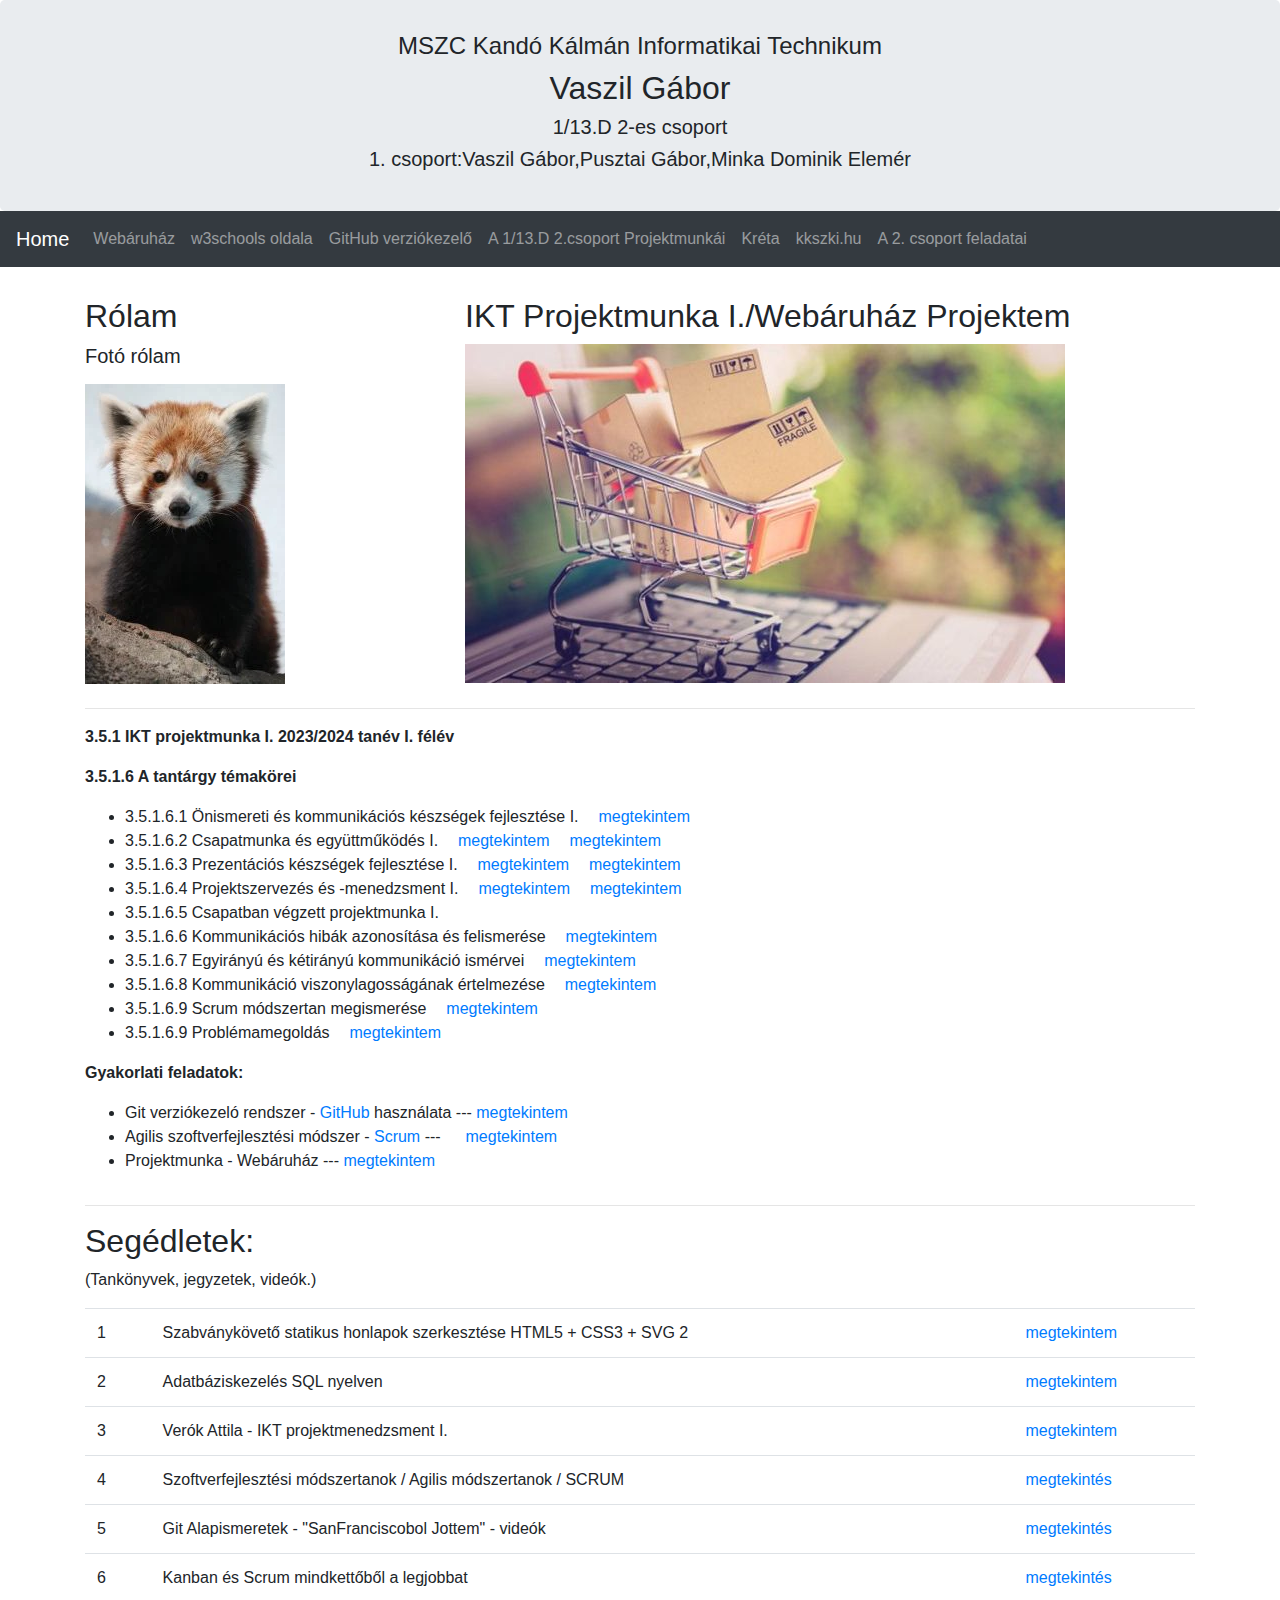
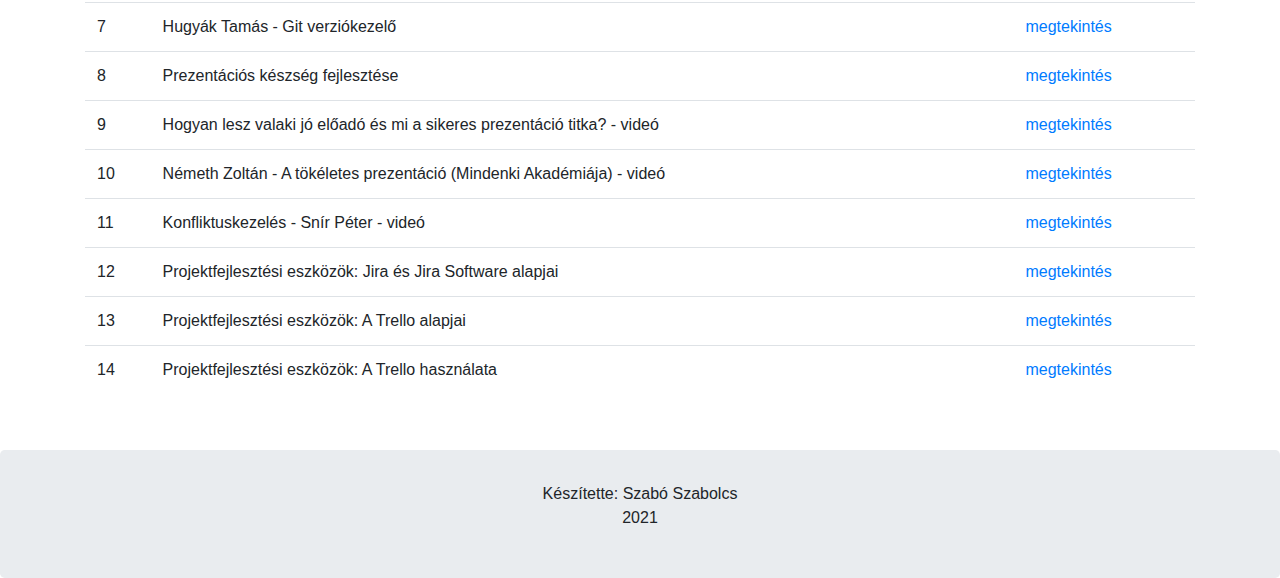
==== web/index.html @ f2d7a56b "Add files via upload" ====
<!DOCTYPE html>
<html lang="hu">
<head>
  <title>Vaszil Gábor</title>
  <meta charset="utf-8">
  <meta name="viewport" content="width=device-width, initial-scale=1">
  <link rel="stylesheet" href="bootstrap.min.css">
  <link rel="stylesheet" href="index.css">
  <script src="jquery.min.js"></script>
  <script src="popper.min.js"></script>
  <script src="bootstrap.min.js"></script>
  <style>

  }
  </style>
</head>
<body>

<div class="jumbotron text-center" style="margin-bottom:0">
  <h4>MSZC Kandó Kálmán Informatikai Technikum</h4>
  <h2>Vaszil Gábor</h2>
  <h5>1/13.D 2-es csoport</h5> 
  <h5>1. csoport:Vaszil Gábor,Pusztai Gábor,Minka Dominik Elemér </h5> 
</div>

<nav class="navbar navbar-expand-sm bg-dark navbar-dark">
  <a class="navbar-brand" href="http://szaboszabolcs.nhely.hu/">Home</a>
  <button class="navbar-toggler" type="button" data-toggle="collapse" data-target="#collapsibleNavbar">
    <span class="navbar-toggler-icon"></span>
  </button>
  <div class="collapse navbar-collapse" id="collapsibleNavbar">
    <ul class="navbar-nav">
      <li class="nav-item">
        <a class="nav-link" href="/webaruhaz_szsz/" target="_blank" >Webáruház</a>
      </li>
      <li class="nav-item">
        <a class="nav-link" href="https://www.w3schools.com/">w3schools oldala</a>
      </li>
	  <li class="nav-item">
	  <a class="nav-link" href="https://github.com/">GitHub verziókezelő</a>
	  </li>
      <li class="nav-item">
	  <a class="nav-link" href="http://takinfotaki.nhely.hu/projektmunka/">A 1/13.D 2.csoport Projektmunkái</a>
	  </li>
	  <li class="nav-item">
	  <a class="nav-link" href="https://idp.e-kreta.hu/Account/Login?ReturnUrl=%2Fconnect%2Fauthorize%2Fcallback%3Fclient_id%3Dkreta-web%26response_type%3Dcode%26scope%3Dopenid%2520offline_access%2520kreta-core-webapi.public%26state%3DOpenIdConnect.AuthenticationProperties%253D7SG8lIJx6HhZnHkh60jzP2ESO-jeS5sutUWZnLtQQ75ytZimBoMvYvNSFFVtf1Hm8iWKlgsD40sjqaKxajn39ekJI6yMUWbjFK-m-QwK3GAW_NYBwzJjaU8Ysbky2j-YxhrJ5bwuBHQifz_inG_4wg%26response_mode%3Dform_post%26nonce%3D637718846727876914.ZjVhMGYwMjEtNGYyYi00Yzc2LTlmYzQtNjUxMGM0MjRkY2Y0ZGY5NGM4ZDctOGEzMC00YzNhLWFmZGEtZWIwYmFiY2YyMWRi%26institute_code%3Dmszc-kando%26institute_data%[base64]%253D%253D%26redirect_uri%3Dhttps%253A%252F%252Fmszc-kando.e-kreta.hu%26x-client-SKU%3DID_NET461%26x-client-ver%3D5.3.0.0">Kréta</a>
	  </li>
	  <li class="nav-item">
	  <a class="nav-link" href="https://www.kkszki.hu/">kkszki.hu</a>
	  </li>
	  <li class="nav-item">
	  <a class="nav-link" href="/feladat/2_csoport.html" target="_blank" >A 2. csoport feladatai</a>
	  </li>
      </li>    
    </ul>
  </div>  
</nav>

<div class="container" style="margin-top:30px">
  <div class="row">
    <div class="col-sm-4">
      <h2>Rólam</h2>
      <h5>Fotó rólam</h5>
      <div class="fakeimg"></div>
      <p></p>
	  <img src="Kép.jpg">
      <h3></h3>
      
      <hr class="d-sm-none">
    </div>
    <div class="col-sm-8">
      <h2>IKT Projektmunka I./Webáruház Projektem</h2>
      <a href="http://szaboszabolcs.nhely.hu/webaruhaz_szsz/" target="_blank">
	  <img src="kep1.jpg">
      </a>
	  
     
      
    </div>
  </div>
</div>
<div class="container">
  <hr>
  <table width="100%" cellspacing="0" cellpadding="0">
    <tr>
        <td width="600">
            <p><strong>3.5.1 IKT projektmunka I. 2023/2024 tanév I. félév</strong></p>
            <p><strong>3.5.1.6 A tantárgy témakörei</strong></p>
            <ul>
                <li>3.5.1.6.1 Önismereti és kommunikációs készségek fejlesztése I.
                    <a href="Önismereti készségek.pdf" target="_blank"><img src="icon.jpg" width="11" height="16"> megtekintem</a>
                </li>
                <li>3.5.1.6.2 Csapatmunka és együttműködés I.
                    <a href="html5-css3-osszefoglalo-v12.pdf" target="_blank"><img src="icon.jpg" width="11" height="16"> megtekintem</a>
					<a href="Jegyzetek/Könyvek/3. csapatmunka és együttműködés.pdf"  target="_blank"><img src="icon.jpg" width="11" height="16"> megtekintem</a>
                </li>
                <li>3.5.1.6.3 Prezentációs készségek fejlesztése I.
                    <a href="Jegyzetek/Könyvek/Prezentációs készségek.pdf" target="_blank"><img src="icon.jpg" width="11" height="16"> megtekintem</a>
					<a href="5. prezentációs készségek fejlesztése.pdf" target="_blank"><img src="icon.jpg" width="11" height="16"> megtekintem</a>
                </li>
                <li>3.5.1.6.4 Projektszervezés és -menedzsment I.
                    <a href="Jegyzetek/Könyvek/Projektszervezés.pdf" target="_blank"><img src="icon.jpg" width="11" height="16"> megtekintem</a>
					<a href="Könyvek/1. projekt szervezés és menedzsment.pdf" target="_blank"><img src="icon.jpg" width="11" height="16"> megtekintem</a>
                </li>
                <li>3.5.1.6.5 Csapatban végzett projektmunka I.</li>
				<li>3.5.1.6.6 Kommunikációs hibák azonosítása és felismerése
					<a href="Jegyzetek/Könyvek/kommunikációs hibák azonosítása és felismerése.pdf" target="_blank"><img src="icon.jpg" width="11" height="16"> megtekintem</a>
				</li>
				<li>3.5.1.6.7 Egyirányú és kétirányú kommunikáció ismérvei
					<a href="Jegyzetek/Könyvek/egyirányú és kétirányú kommunikáció ismérvei.pdf" target="_blank"><img src="icon.jpg" width="11" height="16"> megtekintem</a>
				</li>
				<li>3.5.1.6.8 Kommunikáció viszonylagosságának értelmezése
					<a href="Jegyzetek/Könyvek/kommunikáció viszonylagosságának értelmezése.docx.pdf" target="_blank"><img src="icon.jpg" width="11" height="16"> megtekintem</a>
				</li>
				<li>3.5.1.6.9 Scrum módszertan megismerése
					<a href="Jegyzetek/Könyvek/2. scrum módszertan megismerése.pdf" target="_blank"><img src="icon.jpg" width="11" height="16"> megtekintem</a>
				</li>
				<li>3.5.1.6.9 Problémamegoldás
					<a href="Jegyzetek/Könyvek/4. problémamegoldás.pdf" target="_blank"><img src="icon.jpg" width="11" height="16"> megtekintem</a>
				</li>
			</ul>
            <p><strong>Gyakorlati feladatok:</strong></p>
            <ul>
                <li>Git verziókezeló rendszer - <a href="https://hu.wikipedia.org/wiki/GitHub" target="_blank">GitHub</a> használata --- <a href="https://github.com/" target="_blank">megtekintem</a></li>
                <li>Agilis szoftverfejlesztési módszer - <a href="https://hu.wikipedia.org/wiki/Scrum" target="_blank">Scrum</a> ---
                    <a href="scrum.pdf" target="_blank"><img src="pdf_ikon_kicsi.gif" width="16" height="16"> megtekintem</a>
                </li>
                <li>Projektmunka - Webáruház --- <a href="http://szaboszabolcs.nhely.hu/webaruhaz_szsz/" target="_blank">megtekintem</a></li>
            </ul>
        </td>
    </tr>
</table>
<div>
  <hr>
  <h2>Segédletek:</h2>
  <p>(Tankönyvek, jegyzetek, videók.)</p>
  <table class="table">
      <thead>
          <tr>
              <td>1</td>
              <td>Szabványkövető statikus honlapok szerkesztése HTML5 + CSS3 + SVG 2</td>
              <td><a target="_blank" href="Jegyzetek/Könyvek/html5-css3-osszefoglalo-v12.pdf"> megtekintem </a></td>
          </tr>
          <tr>
              <td>2</td>
			  <td>  Adatbáziskezelés SQL nyelven </td>
			  <td><a target="_blank" href="Jegyzetek/Könyvek/sqljegyzet.pdf">	megtekintem	</a></td>
		  </tr>
		  <tr>  
			  <td>3</td>
              <td> Verók Attila - IKT projektmenedzsment I.</td>
              <td><a target="_blank" href="Jegyzetek/Könyvek/ikt_jegyzet.pdf">megtekintem</a></td>
          </tr>
          <tr>
              <td>4</td>
              <td>Szoftverfejlesztési módszertanok / Agilis módszertanok / SCRUM</td>
              <td><a href="https://swap.web.elte.hu/2018192_pt2/ea12.pdf" target="_blank">megtekintés</a></td>
          </tr>
          <tr>
              <td>5</td>
              <td>Git Alapismeretek - &quot;SanFranciscobol Jottem&quot; - videók</td>
              <td><a href="https://www.youtube.com/watch?v=XDKZu9kuEn8&list=PLyriihBWoulw1KQ2aM-NMnAoVPZevfmZq" target="_blank">megtekintés</a></td>
          </tr>
          <tr>
              <td>6</td>
              <td>Kanban és Scrum mindkettőből a legjobbat</td>
              <td><a href="https://www.adaptiveconsulting.hu/wp-content/uploads/2015/09/KanbanEsScrum_MindkettobolALegjobbat.pdf" target="_blank">megtekintés</a></td>
          </tr>

          <tr>
              <td>7</td>
              <td>Hugyák Tamás - Git verziókezelő</td>
              <td><a href="https://desoft.hu/downloads/git/git_v1.0.pdf" target="_blank">megtekintés</a></td>
          </tr>

          <tr>
              <td>8</td>
              <td>Prezentációs készség fejlesztése</td>
              <td><a href="https://prezi.com/by2doweeuc6g/prezentacios-keszseg-fejlesztese/" target="_blank">megtekintés</a></td>
          </tr>

          <tr>
              <td>9</td>
              <td>Hogyan lesz valaki jó előadó és mi a sikeres prezentáció titka? - videó</td>
              <td><a href="https://www.youtube.com/watch?v=RnYOwC7jTtM&feature=emb_logo" target="_blank">megtekintés</a></td>
          </tr>

          <tr>
              <td>10</td>
              <td>Németh Zoltán - A tökéletes prezentáció (Mindenki Akadémiája) - videó</td>
              <td><a href="https://www.youtube.com/watch?v=d9qRK8tHG1s&feature=emb_logo" target="_blank">megtekintés</a></td>
          </tr>


          <tr>
              <td>11</td>
              <td>Konfliktuskezelés - Snír Péter - videó</td>
              <td><a href="https://www.youtube.com/watch?v=7iGHcC4fvw8&feature=emb_logo" target="_blank">megtekintés</a></td>
          </tr>

          <tr>
              <td>12</td>
              <td>Projektfejlesztési eszközök: Jira és Jira Software alapjai</td>
              <td><a target="_blank" a href="Jegyzetek/Könyvek/projektfejlesztési eszközök,jira.pdf">megtekintés</a></td>
          </tr>

		  <tr>
              <td>13</td>
              <td>Projektfejlesztési eszközök: A Trello alapjai</td>
              <td><a target="_blank" a href="Jegyzetek/Könyvek/projektfejlesztési eszközök,trello.pdf">megtekintés</a></td>
          </tr>
		  <tr>
			  <td>14</td>
              <td>Projektfejlesztési eszközök: A Trello használata</td>
              <td><a target="_blank" a href="https://youtu.be/vCbpmyKoA5M">megtekintés</a></td>
          </tr>
		  
		  </tbody>
  </table>
  <p>&nbsp;</p>
</div>

</div>



<div class="jumbotron text-center" style="margin-bottom:0">
  <p>Készítette: Szabó Szabolcs
  <br>
    2021
   </p>
</div>

</body>
</html>
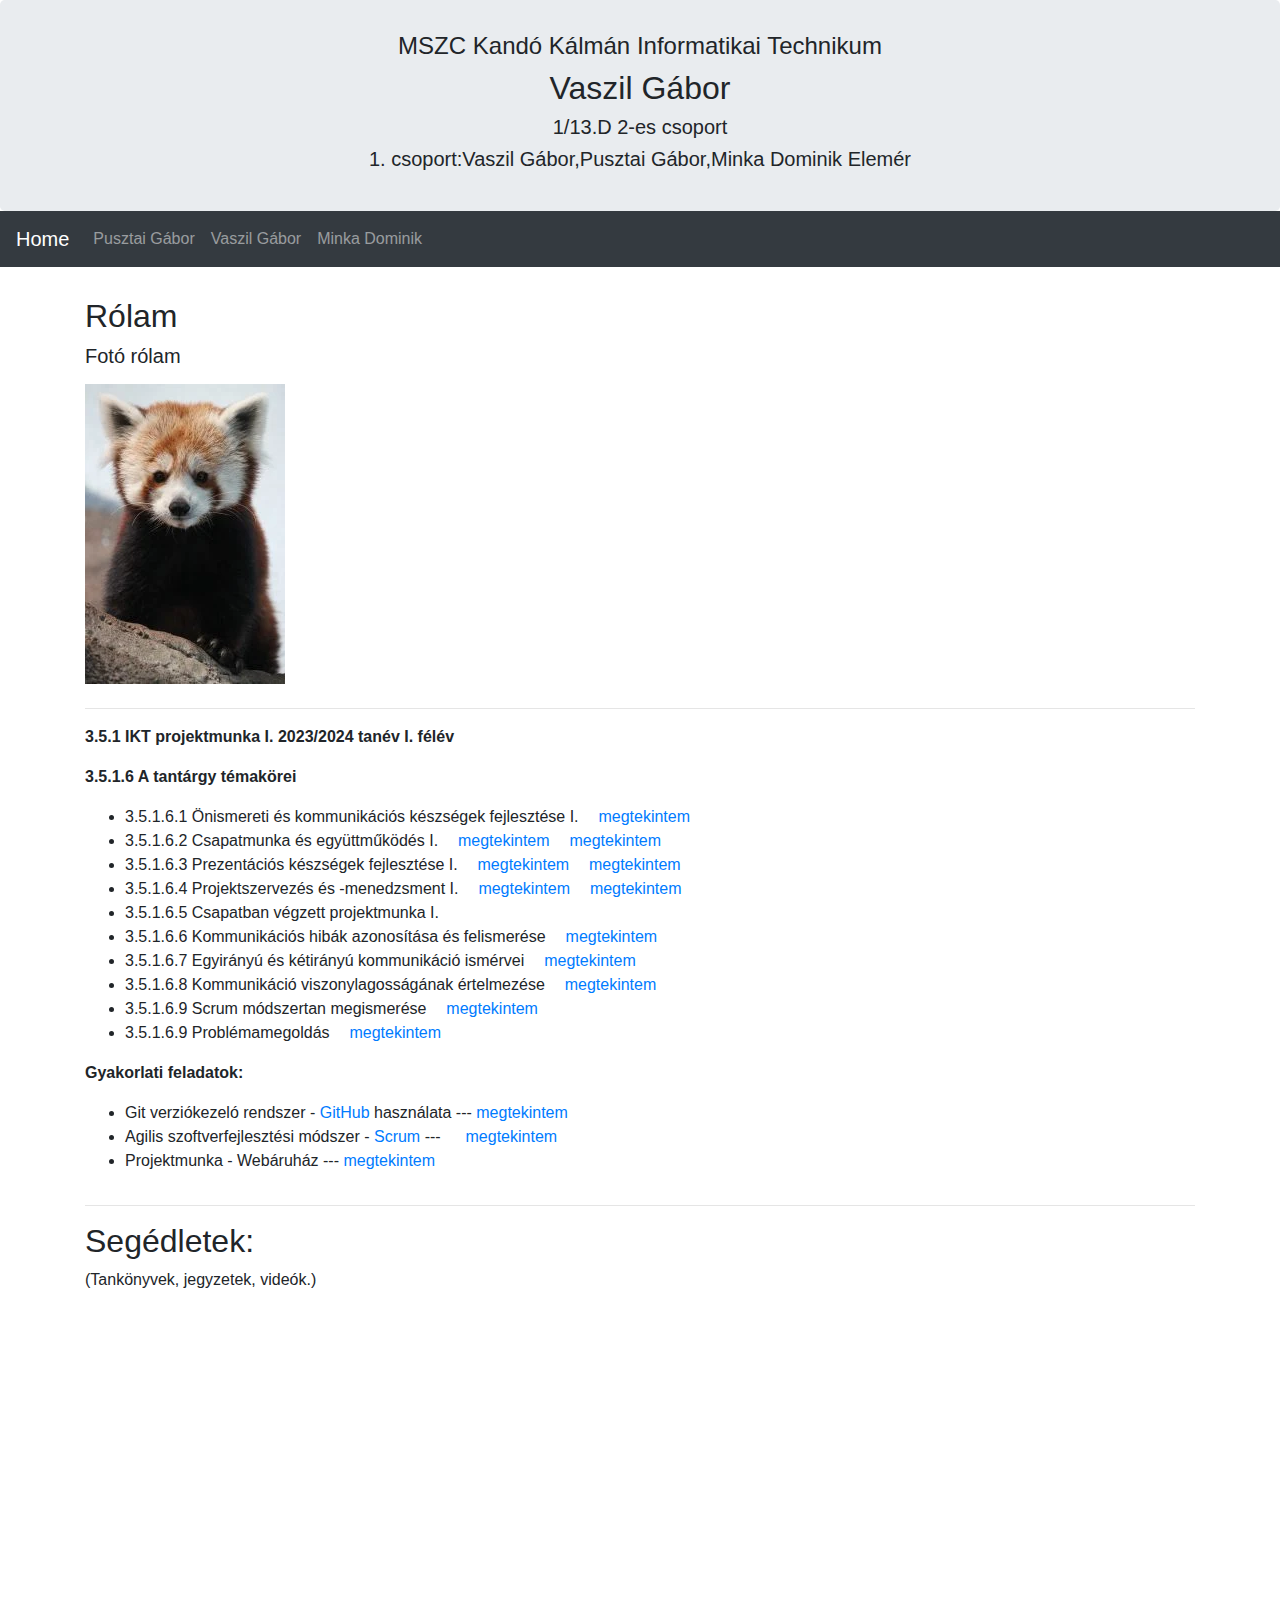
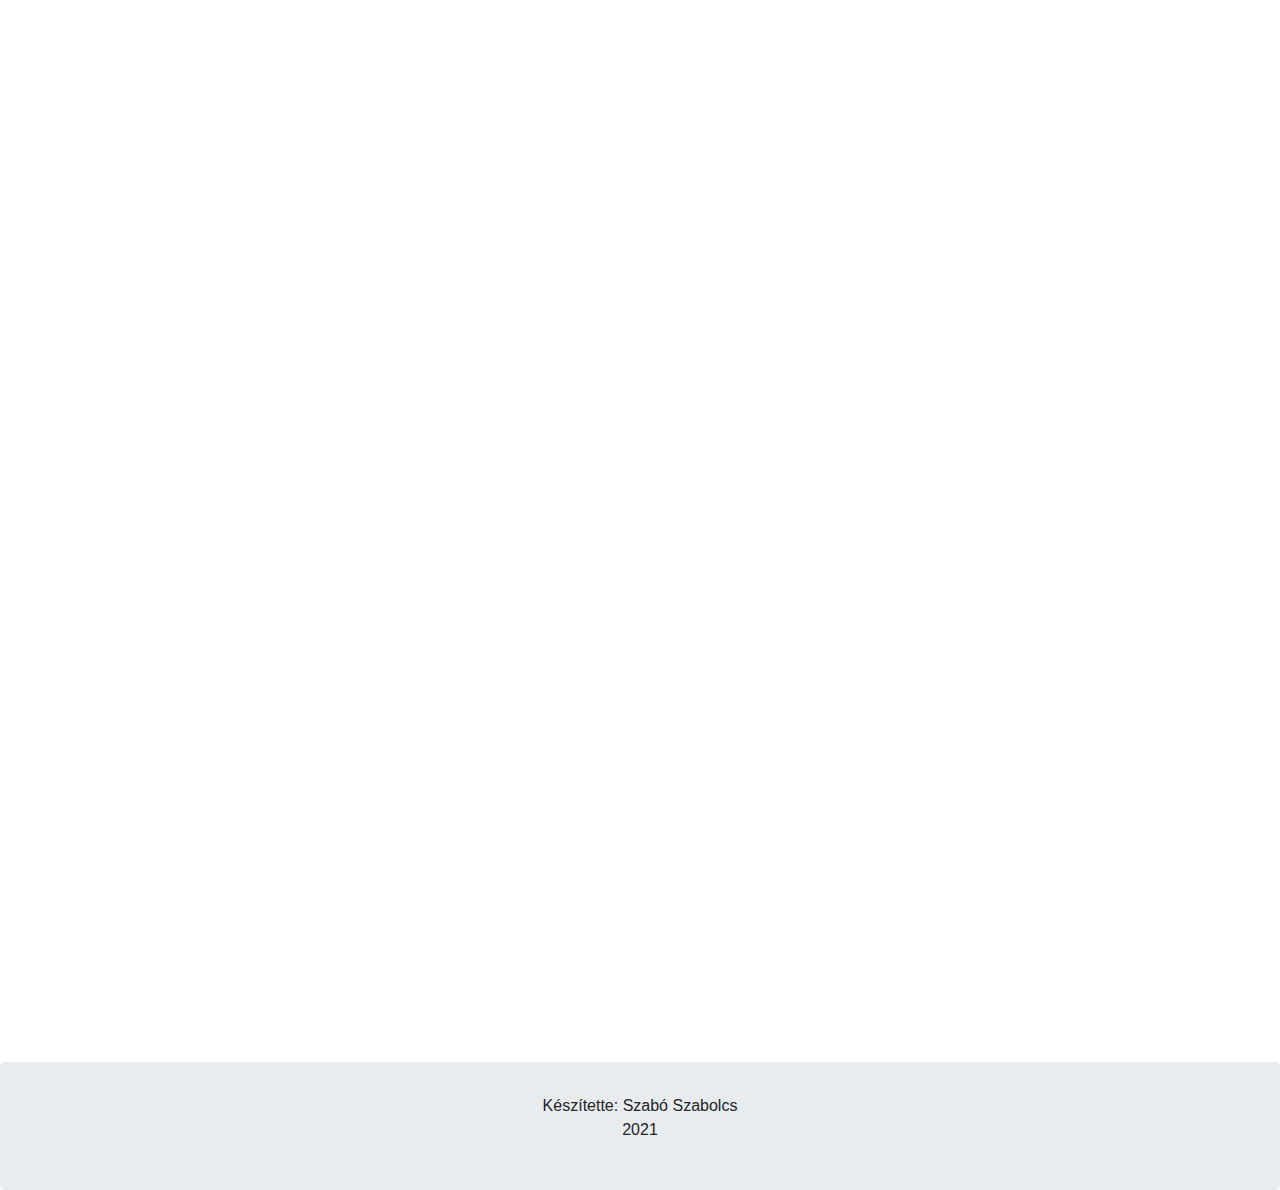
==== commit 59d255c3: "Update index.html" ====
--- a/web/index.html
+++ b/web/index.html
@@ -32,25 +32,14 @@
   <div class="collapse navbar-collapse" id="collapsibleNavbar">
     <ul class="navbar-nav">
       <li class="nav-item">
-        <a class="nav-link" href="/webaruhaz_szsz/" target="_blank" >Webáruház</a>
+        <a class="nav-link" href="https://github.com/Gabor35/projektmunka" target="_blank" >Pusztai Gábor</a>
       </li>
-      <li class="nav-item">
-        <a class="nav-link" href="https://www.w3schools.com/">w3schools oldala</a>
-      </li>
-	  <li class="nav-item">
-	  <a class="nav-link" href="https://github.com/">GitHub verziókezelő</a>
 	  </li>
       <li class="nav-item">
-	  <a class="nav-link" href="http://takinfotaki.nhely.hu/projektmunka/">A 1/13.D 2.csoport Projektmunkái</a>
+	  <a class="nav-link" href="https://github.com/vaszilg/projektmunka">Vaszil Gábor</a>
 	  </li>
 	  <li class="nav-item">
-	  <a class="nav-link" href="https://idp.e-kreta.hu/Account/Login?ReturnUrl=%2Fconnect%2Fauthorize%2Fcallback%3Fclient_id%3Dkreta-web%26response_type%3Dcode%26scope%3Dopenid%2520offline_access%2520kreta-core-webapi.public%26state%3DOpenIdConnect.AuthenticationProperties%253D7SG8lIJx6HhZnHkh60jzP2ESO-jeS5sutUWZnLtQQ75ytZimBoMvYvNSFFVtf1Hm8iWKlgsD40sjqaKxajn39ekJI6yMUWbjFK-m-QwK3GAW_NYBwzJjaU8Ysbky2j-YxhrJ5bwuBHQifz_inG_4wg%26response_mode%3Dform_post%26nonce%3D637718846727876914.ZjVhMGYwMjEtNGYyYi00Yzc2LTlmYzQtNjUxMGM0MjRkY2Y0ZGY5NGM4ZDctOGEzMC00YzNhLWFmZGEtZWIwYmFiY2YyMWRi%26institute_code%3Dmszc-kando%26institute_data%[base64]%253D%253D%26redirect_uri%3Dhttps%253A%252F%252Fmszc-kando.e-kreta.hu%26x-client-SKU%3DID_NET461%26x-client-ver%3D5.3.0.0">Kréta</a>
-	  </li>
-	  <li class="nav-item">
-	  <a class="nav-link" href="https://www.kkszki.hu/">kkszki.hu</a>
-	  </li>
-	  <li class="nav-item">
-	  <a class="nav-link" href="/feladat/2_csoport.html" target="_blank" >A 2. csoport feladatai</a>
+	  <a class="nav-link" href="https://github.com/minkad/projektmunka">Minka Dominik</a>
 	  </li>
       </li>    
     </ul>
@@ -70,10 +59,6 @@
       <hr class="d-sm-none">
     </div>
     <div class="col-sm-8">
-      <h2>IKT Projektmunka I./Webáruház Projektem</h2>
-      <a href="http://szaboszabolcs.nhely.hu/webaruhaz_szsz/" target="_blank">
-	  <img src="kep1.jpg">
-      </a>
 	  
      
       
@@ -137,84 +122,15 @@
   <p>(Tankönyvek, jegyzetek, videók.)</p>
   <table class="table">
       <thead>
-          <tr>
-              <td>1</td>
-              <td>Szabványkövető statikus honlapok szerkesztése HTML5 + CSS3 + SVG 2</td>
-              <td><a target="_blank" href="Jegyzetek/Könyvek/html5-css3-osszefoglalo-v12.pdf"> megtekintem </a></td>
-          </tr>
-          <tr>
-              <td>2</td>
-			  <td>  Adatbáziskezelés SQL nyelven </td>
-			  <td><a target="_blank" href="Jegyzetek/Könyvek/sqljegyzet.pdf">	megtekintem	</a></td>
-		  </tr>
-		  <tr>  
-			  <td>3</td>
-              <td> Verók Attila - IKT projektmenedzsment I.</td>
-              <td><a target="_blank" href="Jegyzetek/Könyvek/ikt_jegyzet.pdf">megtekintem</a></td>
-          </tr>
-          <tr>
-              <td>4</td>
-              <td>Szoftverfejlesztési módszertanok / Agilis módszertanok / SCRUM</td>
-              <td><a href="https://swap.web.elte.hu/2018192_pt2/ea12.pdf" target="_blank">megtekintés</a></td>
-          </tr>
-          <tr>
-              <td>5</td>
-              <td>Git Alapismeretek - &quot;SanFranciscobol Jottem&quot; - videók</td>
-              <td><a href="https://www.youtube.com/watch?v=XDKZu9kuEn8&list=PLyriihBWoulw1KQ2aM-NMnAoVPZevfmZq" target="_blank">megtekintés</a></td>
-          </tr>
-          <tr>
-              <td>6</td>
-              <td>Kanban és Scrum mindkettőből a legjobbat</td>
-              <td><a href="https://www.adaptiveconsulting.hu/wp-content/uploads/2015/09/KanbanEsScrum_MindkettobolALegjobbat.pdf" target="_blank">megtekintés</a></td>
-          </tr>
-
-          <tr>
-              <td>7</td>
-              <td>Hugyák Tamás - Git verziókezelő</td>
-              <td><a href="https://desoft.hu/downloads/git/git_v1.0.pdf" target="_blank">megtekintés</a></td>
-          </tr>
-
-          <tr>
-              <td>8</td>
-              <td>Prezentációs készség fejlesztése</td>
-              <td><a href="https://prezi.com/by2doweeuc6g/prezentacios-keszseg-fejlesztese/" target="_blank">megtekintés</a></td>
-          </tr>
-
-          <tr>
-              <td>9</td>
-              <td>Hogyan lesz valaki jó előadó és mi a sikeres prezentáció titka? - videó</td>
-              <td><a href="https://www.youtube.com/watch?v=RnYOwC7jTtM&feature=emb_logo" target="_blank">megtekintés</a></td>
-          </tr>
-
-          <tr>
-              <td>10</td>
-              <td>Németh Zoltán - A tökéletes prezentáció (Mindenki Akadémiája) - videó</td>
-              <td><a href="https://www.youtube.com/watch?v=d9qRK8tHG1s&feature=emb_logo" target="_blank">megtekintés</a></td>
-          </tr>
-
-
-          <tr>
-              <td>11</td>
-              <td>Konfliktuskezelés - Snír Péter - videó</td>
-              <td><a href="https://www.youtube.com/watch?v=7iGHcC4fvw8&feature=emb_logo" target="_blank">megtekintés</a></td>
-          </tr>
-
-          <tr>
-              <td>12</td>
-              <td>Projektfejlesztési eszközök: Jira és Jira Software alapjai</td>
-              <td><a target="_blank" a href="Jegyzetek/Könyvek/projektfejlesztési eszközök,jira.pdf">megtekintés</a></td>
-          </tr>
-
-		  <tr>
-              <td>13</td>
-              <td>Projektfejlesztési eszközök: A Trello alapjai</td>
-              <td><a target="_blank" a href="Jegyzetek/Könyvek/projektfejlesztési eszközök,trello.pdf">megtekintés</a></td>
-          </tr>
-		  <tr>
-			  <td>14</td>
-              <td>Projektfejlesztési eszközök: A Trello használata</td>
-              <td><a target="_blank" a href="https://youtu.be/vCbpmyKoA5M">megtekintés</a></td>
-          </tr>
+         <iframe width="560" height="315" src="https://www.youtube.com/embed/XDKZu9kuEn8?si=4ZX9QxWDYTUrGGkt" title="YouTube video player" frameborder="0" allow="accelerometer; autoplay; clipboard-write; encrypted-media; gyroscope; picture-in-picture; web-share" allowfullscreen></iframe>
+        <iframe width="560" height="315" src="https://www.youtube.com/embed/_DpBYNQwQmU?si=efl0MBnZZ4n5IXaZ" title="YouTube video player" frameborder="0" allow="accelerometer; autoplay; clipboard-write; encrypted-media; gyroscope; picture-in-picture; web-share" allowfullscreen></iframe>
+        <iframe width="560" height="315" src="https://www.youtube.com/embed/nOmw00Yh_to?si=_bMaxkW6GF7rPva5" title="YouTube video player" frameborder="0" allow="accelerometer; autoplay; clipboard-write; encrypted-media; gyroscope; picture-in-picture; web-share" allowfullscreen></iframe>
+        <iframe width="560" height="315" src="https://www.youtube.com/embed/KqdZ1B8sS8k?si=enxbDKPfcBM2yg8p" title="YouTube video player" frameborder="0" allow="accelerometer; autoplay; clipboard-write; encrypted-media; gyroscope; picture-in-picture; web-share" allowfullscreen></iframe>
+        <iframe width="560" height="315" src="https://www.youtube.com/embed/X7rC62r9sGY?si=I2EtF1G1hMhzZuQG" title="YouTube video player" frameborder="0" allow="accelerometer; autoplay; clipboard-write; encrypted-media; gyroscope; picture-in-picture; web-share" allowfullscreen></iframe>
+        <iframe width="560" height="315" src="https://www.youtube.com/embed/4NsHUDrD2ek?si=Lao9HuW-jaZotdeL" title="YouTube video player" frameborder="0" allow="accelerometer; autoplay; clipboard-write; encrypted-media; gyroscope; picture-in-picture; web-share" allowfullscreen></iframe>
+        <iframe width="560" height="315" src="https://www.youtube.com/embed/CCZ0Em1Vmdk?si=iZ1P8B5aon4wBmcd" title="YouTube video player" frameborder="0" allow="accelerometer; autoplay; clipboard-write; encrypted-media; gyroscope; picture-in-picture; web-share" allowfullscreen></iframe>
+        <iframe width="560" height="315" src="https://www.youtube.com/embed/JXnep31gM4I?si=8ouiEtT9B1AzAtrF" title="YouTube video player" frameborder="0" allow="accelerometer; autoplay; clipboard-write; encrypted-media; gyroscope; picture-in-picture; web-share" allowfullscreen></iframe>
+        <iframe width="560" height="315" src="https://www.youtube.com/embed/Qe9Vu98MEWE?si=V64tCfTFJK30Njia" title="YouTube video player" frameborder="0" allow="accelerometer; autoplay; clipboard-write; encrypted-media; gyroscope; picture-in-picture; web-share" allowfullscreen></iframe>
 		  
 		  </tbody>
   </table>
